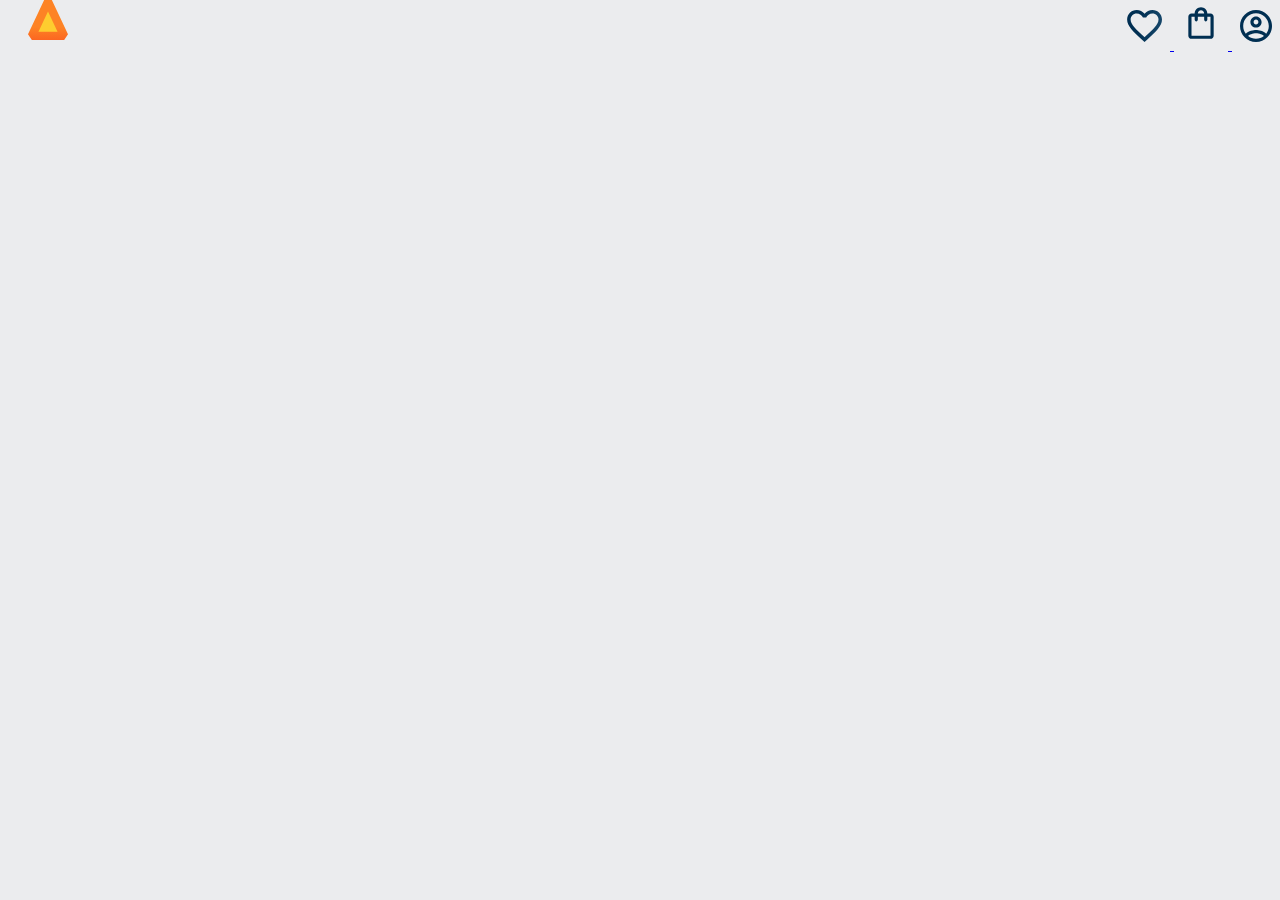
==== AluraBooks/index.html @ bffe422f "Add files via upload" ====
<!DOCTYPE html>
<html>
    <head>
     <meta charset="UTf-8">
     <meta name="viewport" content="widht=device-widht, initial-scale=1.0">
    <title>AluraBooks</title>
    <link rel="stylesheet" href="reset.css">
    <link rel="stylesheet" href="style.css">    
</head>
    
    <body>
        <header class="cabeçalho">
            <div class="container">
             <span class="cabeçalho__menu-hamburguer"></span>
            <img src="Logo.svg" alt="Logo da AluraBooks">
        </div>
        <div class="container">
            <a href="#"> <img src="Favoritos.svg" alt="Meus favoritos"> </a>
            <a href="#"><img src="Compras.svg" alt="Carrinhosde compras "> </a>
            <a href="#"><img src="Usuário.svg" alt="Meu perfil"> </a>
        </div>      
        </header>

        
    </body>
    
    </html>
---- AluraBooks/style.css ----
@import url("styles/header.css");

:root {
        --cor-de-fundo: #EBECEE;
}

body {
    background-color: var(--cor-de-fundo);
}
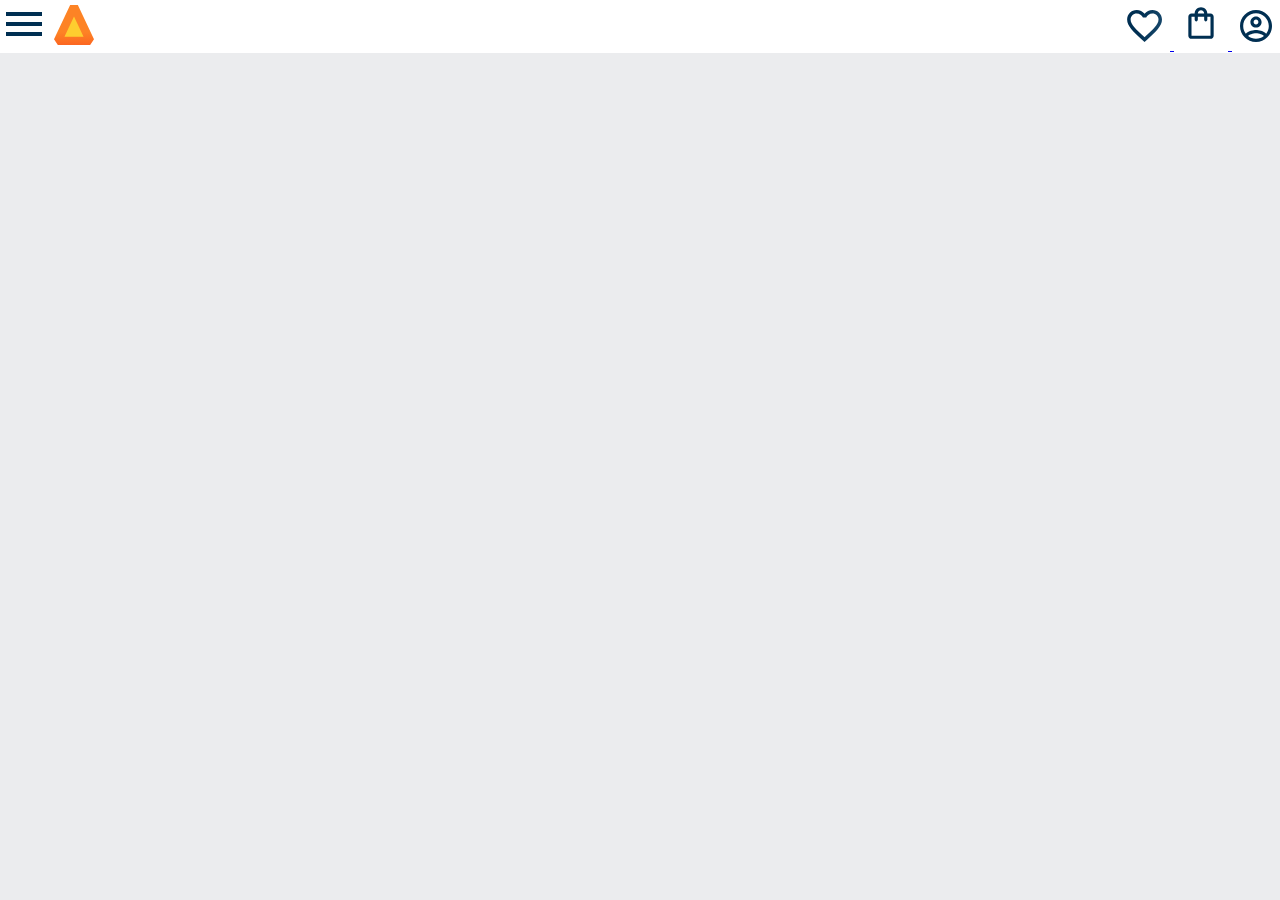
==== commit 1587469e: "Add files via upload" ====
--- a/AluraBooks/index.html
+++ b/AluraBooks/index.html
@@ -12,9 +12,9 @@
         <header class="cabeçalho">
             <div class="container">
              <span class="cabeçalho__menu-hamburguer"></span>
-            <img src="Logo.svg" alt="Logo da AluraBooks">
-        </div>
-        <div class="container">
+             <img src="Logo.svg" alt="Logo da AluraBooks">
+            </div> 
+            <div class="container">
             <a href="#"> <img src="Favoritos.svg" alt="Meus favoritos"> </a>
             <a href="#"><img src="Compras.svg" alt="Carrinhosde compras "> </a>
             <a href="#"><img src="Usuário.svg" alt="Meu perfil"> </a>
--- a/AluraBooks/style.css
+++ b/AluraBooks/style.css
@@ -2,6 +2,7 @@
 
 :root {
         --cor-de-fundo: #EBECEE;
+        --branco: #FFFFFF;
 }
 
 body {
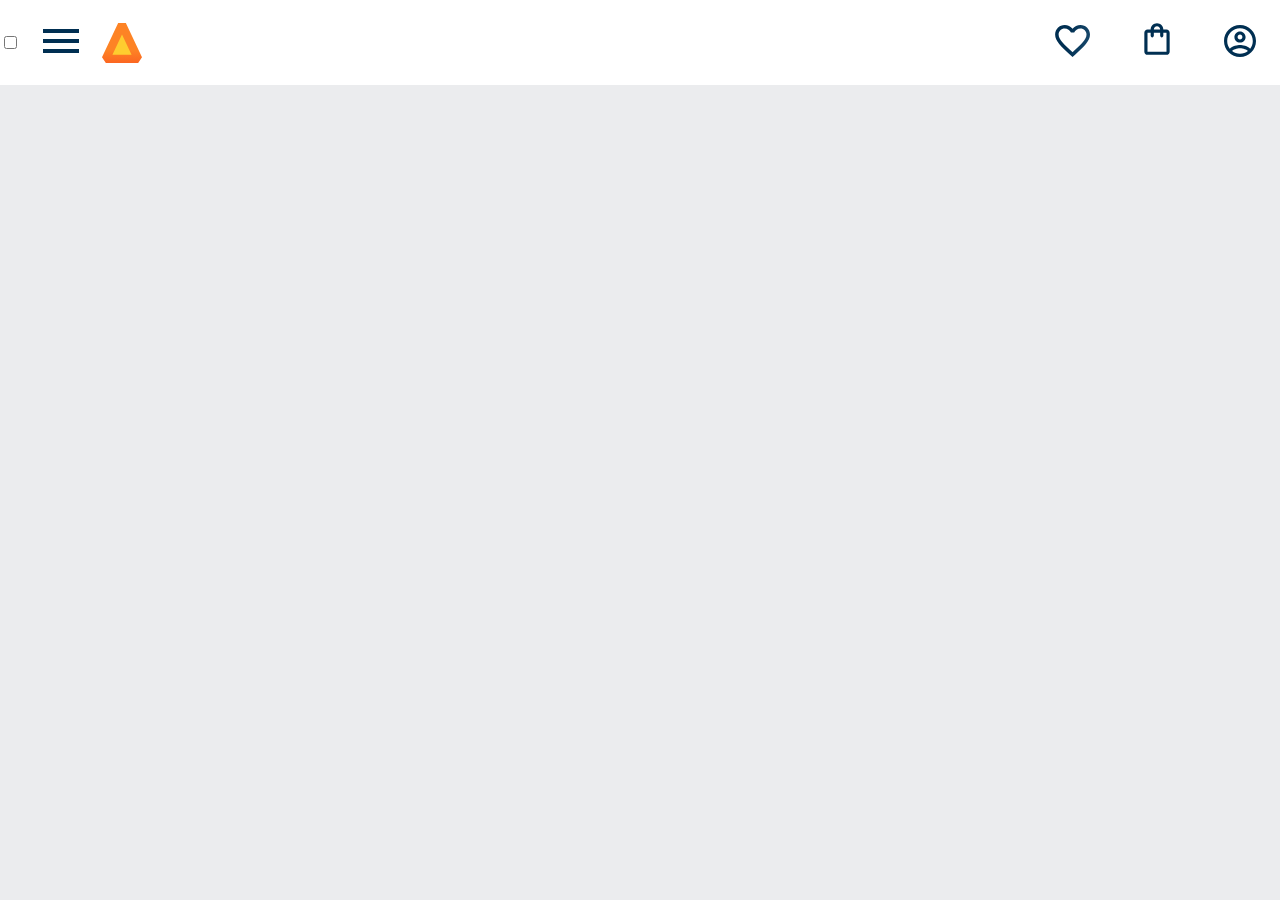
==== commit 9b38884f: "Add files via upload" ====
--- a/AluraBooks/index.html
+++ b/AluraBooks/index.html
@@ -11,13 +11,33 @@
     <body>
         <header class="cabeçalho">
             <div class="container">
-             <span class="cabeçalho__menu-hamburguer"></span>
-             <img src="Logo.svg" alt="Logo da AluraBooks">
+             <input type="checkbox" id="menu" class="menu_botao">
+             <label for="menu">
+                <span class="cabeçalho__menu-hamburguer container_imagem"></span>
+             </label>
+             <ul class="lista-menu">
+                <li class="lista-menu_titulo">Categorias</li>
+               <li class="lista-menu_item">
+                 <a href="#" class="lista-menu_link">Programação</a>
+                </li>  
+                <li class="lista-menu_item">
+                    <a href="#" class="lista-menu_link">Frost-end</a>
+                </li>
+                <li class="lista-menu_item">
+                    <a href="#" class="lista-menu_link">infraestrutura</a>
+               </li>
+               <li class="lista-menu_item">
+                <a href="#" class="lista-menu_link">Business</a>   
+               </li>
+               <li class="lista-menu_item">
+                <a href="#" class="lista-menu_link">Design & UX</a>
+            </ul>    
+             <img src="imagem/Logo.svg" alt="Logo da AluraBooks">
             </div> 
             <div class="container">
-            <a href="#"> <img src="Favoritos.svg" alt="Meus favoritos"> </a>
-            <a href="#"><img src="Compras.svg" alt="Carrinhosde compras "> </a>
-            <a href="#"><img src="Usuário.svg" alt="Meu perfil"> </a>
+            <a href="#"> <img src="imagem/Favoritos.svg" alt="Meus favoritos" class="container_imagem"> </a>
+            <a href="#"><img src="imagem/Compras.svg" alt="Carrinhosde compras " class="container_imagem"> </a>
+            <a href="#"><img src="imagem/Usuário.svg" alt="Meu perfil" class="container_imagem"> </a>
         </div>      
         </header>
 
